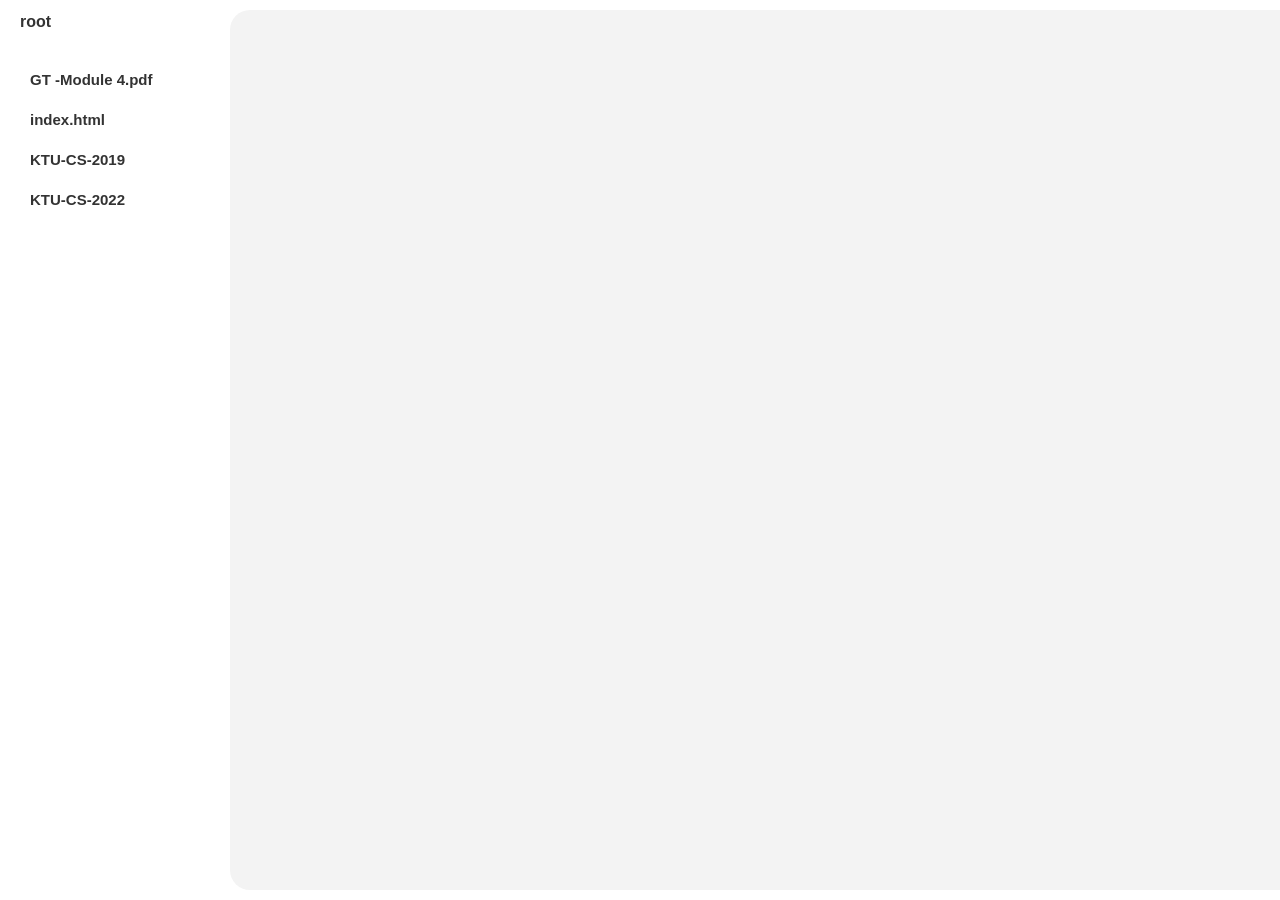
==== index.html @ cd7de280 "First commit" ====
<!DOCTYPE html>
<html lang="en">
<head>
    <meta charset="UTF-8">
    <meta name="viewport" content="width=device-width, initial-scale=1.0">
    <link rel="stylesheet" href="styles/root.css">
    <link rel="stylesheet" href="styles/standard.css">
    <link rel="stylesheet" href="styles/sidebar.css">
    <link rel="stylesheet" href="styles/topbar.css">
    <link rel="stylesheet" href="styles/pdf.css">
    <link rel="stylesheet" href="https://cdnjs.cloudflare.com/ajax/libs/font-awesome/6.5.0/css/all.min.css">
    <title>Sealr - A Normal File-Viewer</title>
    <script type="module" src="scripts/fileManager/manager.js"></script>
    <script type="module" src="scripts/fileManager/changeDirectory.js"></script>
    <script type="module" src="scripts/iframe/addStyle.js"></script>
    <script type="module" src="scripts/mobileView/checkRatio.js"></script>
</head>
<body>
    <div class="b-g">
        <div class="fs-b1">
            <!-- The File Manager Bar-->
            <div class="c-t-a1">
                <p class="t-foldern" id="folderName"></p>
            </div>
            <div class="ls-bar">
                <div wmodel="dir" class="ls-dir"></div>
            </div>
        </div>
        <div class="fs-b2">
            <div class="tb-gb-a1">
                <div class="c-gl-a k-a1">
                    <div class="c-gb-a-a">
                        <div class="c-gl-a-a k-b-close" onclick="closeTheButton()"></div>
                        <div class="c-gl-a-a k-i"></div>
                        <div class="c-gl-a-a k-t-name" id="fileName"></div>
                    </div>
                </div>
                <div class="c-gl-a k-a2">
                    <div class="c-a-details"></div>
                </div>
                <div class="c-gl-a k-a3">
                    <div class="b-share" onclick="showTheSharingOption()"></div>
                    <div class="b-mb-a1" onclick="showTheFileHandlingOption()"></div>
                    <div class="b-download" onclick="downloadTheFile()"></div>
                </div>
            </div>
            <div class="f-canvas-a1" id="fileCanvas"></div>
        </div>
    </div>
</body>
</html>
---- styles/root.css ----
:root{
    --s1-c1--: rgb(230, 235, 255);
    --s2-c1--: rgb(190, 200, 255);
    --s3-c1--: rgb(150, 165, 250);
    --s4-c1--: rgb(115, 137, 246);
    --s5-c1--: rgb(85, 110, 220);
    --s6-c1--: rgb(55, 85, 180);
    --s7-c1--: rgb(35, 60, 140);
    /* --s1-c2--: ; */
    /* --s2-c2--: ; */
    /* --s3-c2--: ; */
    --very-light-grey--: rgb(243, 243, 243);
    --light-grey--: rgb(212, 212, 212);
    /* --toned-grey--: ; */
    /* --dark-grey--: ; */
    --background-color--: white;
    --directory-hover--: var(--s2-c1--);
    --top-bar-length--: 40px;
    --iframe-width--: 1117px;
    --side-bar-width--: 230px;
    --canvas-border-radius--: 20px;
}


.b-g{
    display: grid;
    grid-template-columns: var(--side-bar-width--) var(--iframe-width--);
    height: 100vh;
    background-color: var(--background-color--);
}
---- styles/standard.css ----
*,
*::before,
*::after {
  box-sizing: border-box;
  margin: 0;
  padding: 0;
}

body {
  font-family: -apple-system, BlinkMacSystemFont, "Segoe UI", Roboto, Oxygen,
    Ubuntu, Cantarell, "Open Sans", "Helvetica Neue", sans-serif;
  line-height: 1.6;
  font-size: 16px;
  color: #333;
  background-color: #fff;
}

h1, h2, h3, h4, h5, h6 {
  font-weight: 600;
  margin-bottom: 0.5em;
  line-height: 1.25;
  color: #111;
}

p {
  margin-bottom: 1em;
}

a {
  /* color: #1a73e8; */
  text-decoration: none;
}

a:focus {
  text-decoration: underline;
}

ul, ol {
  margin-bottom: 1em;
  padding-left: 1.25em;
}

li {
  margin-bottom: 0.25em;
}

img {
  max-width: 100%;
  height: auto;
  display: block;
}

button {
  font: inherit;
  cursor: pointer;
  border: none;
  background-color: #1a73e8;
  color: white;
  padding: 0.5em 1em;
  border-radius: 4px;
  transition: background-color 0.2s ease;
}

button:hover,
button:focus {
  background-color: #155ab6;
}

input, select, textarea {
  font: inherit;
  padding: 0.5em;
  border: 1px solid #ccc;
  border-radius: 4px;
}

input:focus, select:focus, textarea:focus {
  outline: none;
  border-color: #1a73e8;
  box-shadow: 0 0 3px #1a73e8;
}

.c {
  max-width: 1200px;
  margin-left: auto;
  margin-right: auto;
  padding-left: 1rem;
  padding-right: 1rem;
}
---- styles/sidebar.css ----
.c-t-a1{
    height: var(--top-bar-length--);;
    display: flex;
    align-items: end;
}

.ls-bar{
    height: calc(100vh - var(--top-bar-length--));
}

.ls-dir{
    padding: 20px 0px;
}

.t-foldern{
    font-weight: 600;
    margin: 5px 20px;
}

.t-fn-block{
    height: 40px;
    cursor: pointer;
    /* display: flex;
    align-items: end; */
}

.t-fn-block:hover{
    cursor: pointer;
    transition: background-color 0.2s ease-in-out;
    border-radius: 50px 0px 0px 50px;
    width: var(--side-bar-width--);
    background-color: var(--directory-hover--);
}

.i-fn-block{
    width: 30px;
    margin: 0px 10px;
    border-radius: 20px;
    transition: background-color 0.2s ease-in-out;
}

.i-fn-block:hover{
    cursor: pointer;
    background-color: var(--directory-hover--);
}

.i-la{
    margin: 0px 10px;
}

.t-filen{
    font-weight: 600;
    margin: 0px 30px;
    padding: 8px 0px;
    font-size: 15px;
}
---- styles/pdf.css ----
#fileCanvas{
    iframe{
        position: relative;
        width: calc(var(--iframe-width--) - 20px);
        height: calc(100vh - 20px);
        border: none;
    }
}

.fs-b2{
    background-color: var(--very-light-grey--);
    border-radius: var(--canvas-border-radius--);
    margin: 10px 0px;
}

iframe{
    border-radius: var(--canvas-border-radius--);
}
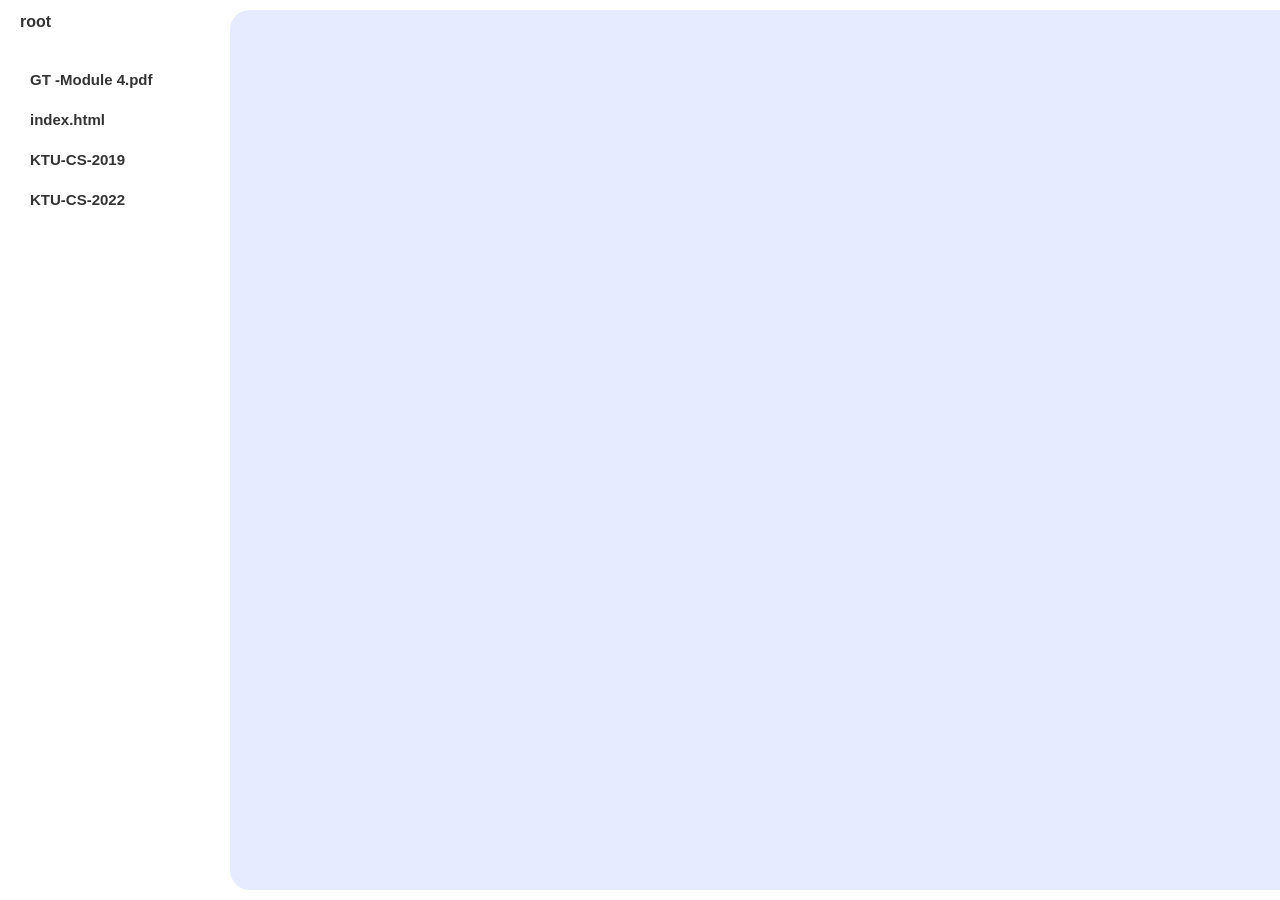
==== commit 409955f1: "Set a navigator to the sidebar redirects" ====
--- a/index.html
+++ b/index.html
@@ -9,11 +9,13 @@
     <link rel="stylesheet" href="styles/topbar.css">
     <link rel="stylesheet" href="styles/pdf.css">
     <link rel="stylesheet" href="https://cdnjs.cloudflare.com/ajax/libs/font-awesome/6.5.0/css/all.min.css">
+    <link rel="stylesheet" href="styles/navbar.css">
     <title>Sealr - A Normal File-Viewer</title>
     <script type="module" src="scripts/fileManager/manager.js"></script>
     <script type="module" src="scripts/fileManager/changeDirectory.js"></script>
     <script type="module" src="scripts/iframe/addStyle.js"></script>
     <script type="module" src="scripts/mobileView/checkRatio.js"></script>
+    <script type="module" src="scripts/styleManager/navigator.js"></script>
 </head>
 <body>
     <div class="b-g">
@@ -24,6 +26,11 @@
             </div>
             <div class="ls-bar">
                 <div wmodel="dir" class="ls-dir"></div>
+                <div class="s-sb-nav" id="navigatorBar">
+                    <div></div>
+                    <div></div>
+                    <div></div>
+                </div>
             </div>
         </div>
         <div class="fs-b2">
--- a/styles/root.css
+++ b/styles/root.css
@@ -1,24 +1,23 @@
 :root{
     --s1-c1--: rgb(230, 235, 255);
     --s2-c1--: rgb(190, 200, 255);
-    --s3-c1--: rgb(150, 165, 250);
-    --s4-c1--: rgb(115, 137, 246);
-    --s5-c1--: rgb(85, 110, 220);
-    --s6-c1--: rgb(55, 85, 180);
-    --s7-c1--: rgb(35, 60, 140);
-    /* --s1-c2--: ; */
-    /* --s2-c2--: ; */
-    /* --s3-c2--: ; */
-    --very-light-grey--: rgb(243, 243, 243);
-    --light-grey--: rgb(212, 212, 212);
-    /* --toned-grey--: ; */
-    /* --dark-grey--: ; */
-    --background-color--: white;
+    /* --s3-c1--: rgb(150, 165, 250); */
+    /* --s4-c1--: rgb(115, 137, 246); */
+    /* --s5-c1--: rgb(85, 110, 220); */
+    /* --s6-c1--: rgb(55, 85, 180); */
+    /* --s7-c1--: rgb(35, 60, 140); */
+    /* --s4-c2--: rgb(248, 52, 85); */
+    /* --very-light-grey--: rgb(243, 243, 243); */
+    /* --light-grey--: rgb(212, 212, 212); */
+    --background-color--: rgba(0, 0, 0, 0);
     --directory-hover--: var(--s2-c1--);
+    --canvas-background-color--:var(--s1-c1--);
     --top-bar-length--: 40px;
     --iframe-width--: 1117px;
     --side-bar-width--: 230px;
+    --side-bar-hieght--: 40px;
     --canvas-border-radius--: 20px;
+    --ls-padding--: 20px;
 }
 
 
--- a/styles/sidebar.css
+++ b/styles/sidebar.css
@@ -9,7 +9,7 @@
 }
 
 .ls-dir{
-    padding: 20px 0px;
+    padding: var(--ls-padding--) 0px;
 }
 
 .t-foldern{
@@ -18,7 +18,7 @@
 }
 
 .t-fn-block{
-    height: 40px;
+    height: var(--side-bar-hieght--);
     cursor: pointer;
     /* display: flex;
     align-items: end; */
@@ -27,9 +27,9 @@
 .t-fn-block:hover{
     cursor: pointer;
     transition: background-color 0.2s ease-in-out;
-    border-radius: 50px 0px 0px 50px;
     width: var(--side-bar-width--);
-    background-color: var(--directory-hover--);
+    /* border-radius: 50px 0px 0px 50px; */
+    /* background-color: var(--directory-hover--); */
 }
 
 .i-fn-block{
--- a/styles/pdf.css
+++ b/styles/pdf.css
@@ -8,7 +8,7 @@
 }
 
 .fs-b2{
-    background-color: var(--very-light-grey--);
+    background-color: var(--canvas-background-color--);
     border-radius: var(--canvas-border-radius--);
     margin: 10px 0px;
 }
--- a/styles/navbar.css
+++ b/styles/navbar.css
@@ -0,0 +1,63 @@
+:root{
+    --navigator-x-cordinate--: 0px;
+    --navigator-y-cordinate--: 0px;
+}
+
+#navigatorBar{
+    transition: left 0.2s ease-in-out;
+    left: calc(230px + var(--navigator-y-cordinate--));
+}
+
+.ls-bar:has(.t-fn-block:hover) #navigatorBar{
+    transition: left 0.2s ease-in-out;
+    left: calc(0px + var(--navigator-y-cordinate--));
+}
+
+.s-sb-nav {
+    position: relative;
+
+    :is(:nth-child(1), :nth-child(2), :nth-child(3)),
+    :is(:nth-child(1), :nth-child(2), :nth-child(3))::after {
+        z-index: -1;
+        height: var(--side-bar-hieght--);
+        left: 0px;
+        width: var(--side-bar-width--);
+    }
+
+    :nth-child(1), :nth-child(2), :nth-child(3){    
+        position: relative;
+    }
+
+    :nth-child(2) {
+        top: var(--navigator-x-cordinate--);
+        background-color: var(--directory-hover--);
+        border-radius: 30px 0px 0px 30px;
+    }
+
+    :is(:nth-child(1), :nth-child(2), :nth-child(3))::after {
+        content: '';
+        position: absolute;
+    }
+
+    :nth-child(1) {
+        top: var(--navigator-x-cordinate--);
+        background-color: var(--directory-hover--);
+    }
+
+    :nth-child(1)::after {
+        border-radius: 0px 0px 13px 0px;
+        background-color: white;
+    }
+
+
+    :nth-child(3) {
+        top: var(--navigator-x-cordinate--);
+        background-color: var(--directory-hover--);
+    }
+
+    :nth-child(3)::after {
+        background-color: white;
+        border-radius: 0px 13px 0px 0px;
+    }
+}
+
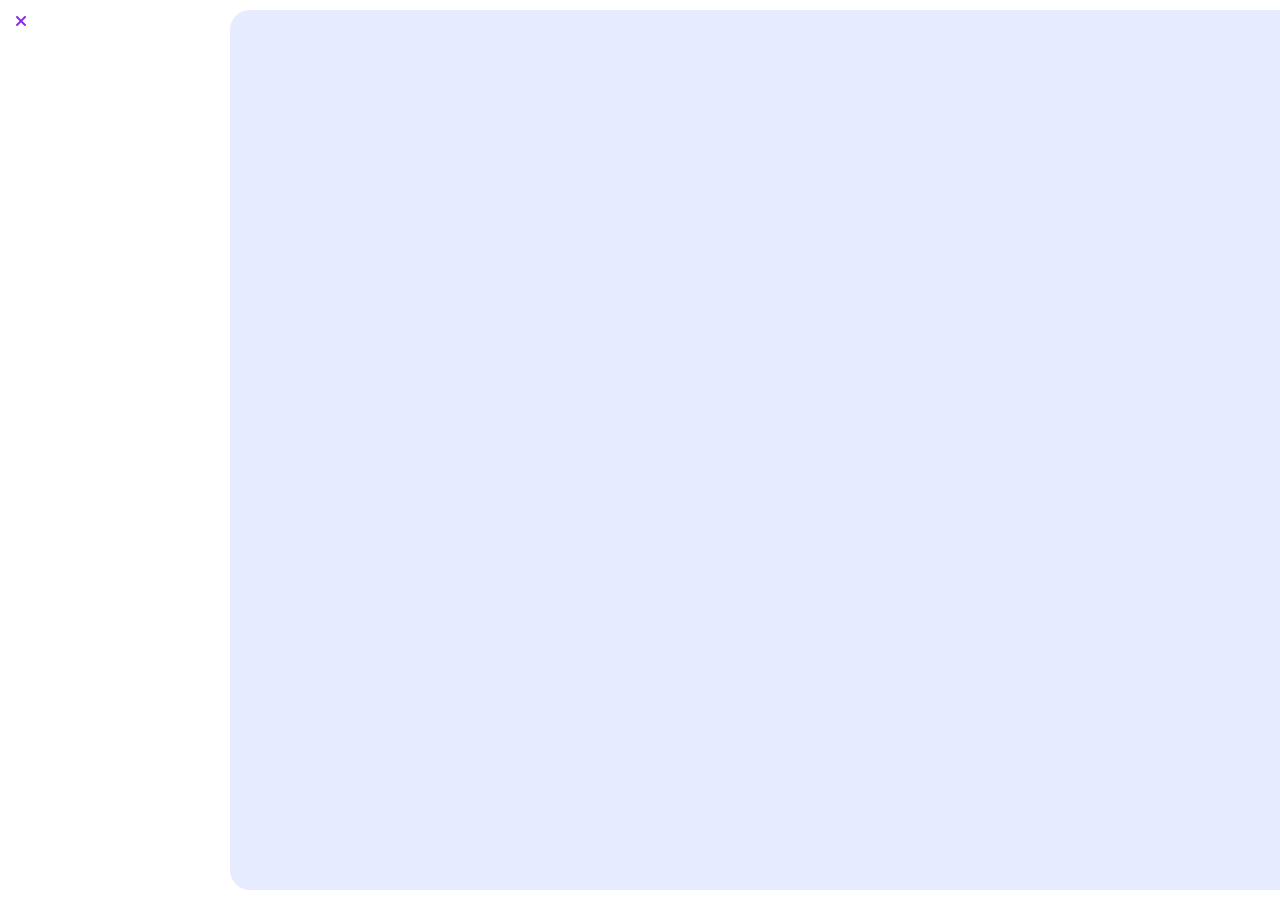
==== commit fe1ddc2e: "Added redirect for mobile users" ====
--- a/index.html
+++ b/index.html
@@ -1,58 +1,24 @@
 <!DOCTYPE html>
-<html lang="en">
+<html>
 <head>
-    <meta charset="UTF-8">
-    <meta name="viewport" content="width=device-width, initial-scale=1.0">
-    <link rel="stylesheet" href="styles/root.css">
-    <link rel="stylesheet" href="styles/standard.css">
-    <link rel="stylesheet" href="styles/sidebar.css">
-    <link rel="stylesheet" href="styles/topbar.css">
-    <link rel="stylesheet" href="styles/pdf.css">
-    <link rel="stylesheet" href="https://cdnjs.cloudflare.com/ajax/libs/font-awesome/6.5.0/css/all.min.css">
-    <link rel="stylesheet" href="styles/navbar.css">
-    <title>Sealr - A Normal File-Viewer</title>
-    <script type="module" src="scripts/fileManager/manager.js"></script>
-    <script type="module" src="scripts/fileManager/changeDirectory.js"></script>
-    <script type="module" src="scripts/iframe/addStyle.js"></script>
-    <script type="module" src="scripts/mobileView/checkRatio.js"></script>
-    <script type="module" src="scripts/styleManager/navigator.js"></script>
+<title>Redirecting...</title>
+<script type="text/javascript">
+  async function redirectBasedOnDevice() {
+    const mobileBreakpoint = 768;
+    const viewportWidth = window.innerWidth || document.documentElement.clientWidth;
+    console.log(viewportWidth)
+    if(viewportWidth > mobileBreakpoint){
+        window.location.href = "mobile.html"
+    }else{
+        window.location.href = "pc.html";
+    }
+  }
+
+  // Call the function when the page loads
+  window.onload = redirectBasedOnDevice;
+</script>
 </head>
 <body>
-    <div class="b-g">
-        <div class="fs-b1">
-            <!-- The File Manager Bar-->
-            <div class="c-t-a1">
-                <p class="t-foldern" id="folderName"></p>
-            </div>
-            <div class="ls-bar">
-                <div wmodel="dir" class="ls-dir"></div>
-                <div class="s-sb-nav" id="navigatorBar">
-                    <div></div>
-                    <div></div>
-                    <div></div>
-                </div>
-            </div>
-        </div>
-        <div class="fs-b2">
-            <div class="tb-gb-a1">
-                <div class="c-gl-a k-a1">
-                    <div class="c-gb-a-a">
-                        <div class="c-gl-a-a k-b-close" onclick="closeTheButton()"></div>
-                        <div class="c-gl-a-a k-i"></div>
-                        <div class="c-gl-a-a k-t-name" id="fileName"></div>
-                    </div>
-                </div>
-                <div class="c-gl-a k-a2">
-                    <div class="c-a-details"></div>
-                </div>
-                <div class="c-gl-a k-a3">
-                    <div class="b-share" onclick="showTheSharingOption()"></div>
-                    <div class="b-mb-a1" onclick="showTheFileHandlingOption()"></div>
-                    <div class="b-download" onclick="downloadTheFile()"></div>
-                </div>
-            </div>
-            <div class="f-canvas-a1" id="fileCanvas"></div>
-        </div>
-    </div>
+  <p>If you are not redirected automatically, <a href="index.html">click here for PC version</a> or <a href="indexm.html">click here for mobile version</a>.</p>
 </body>
 </html>
